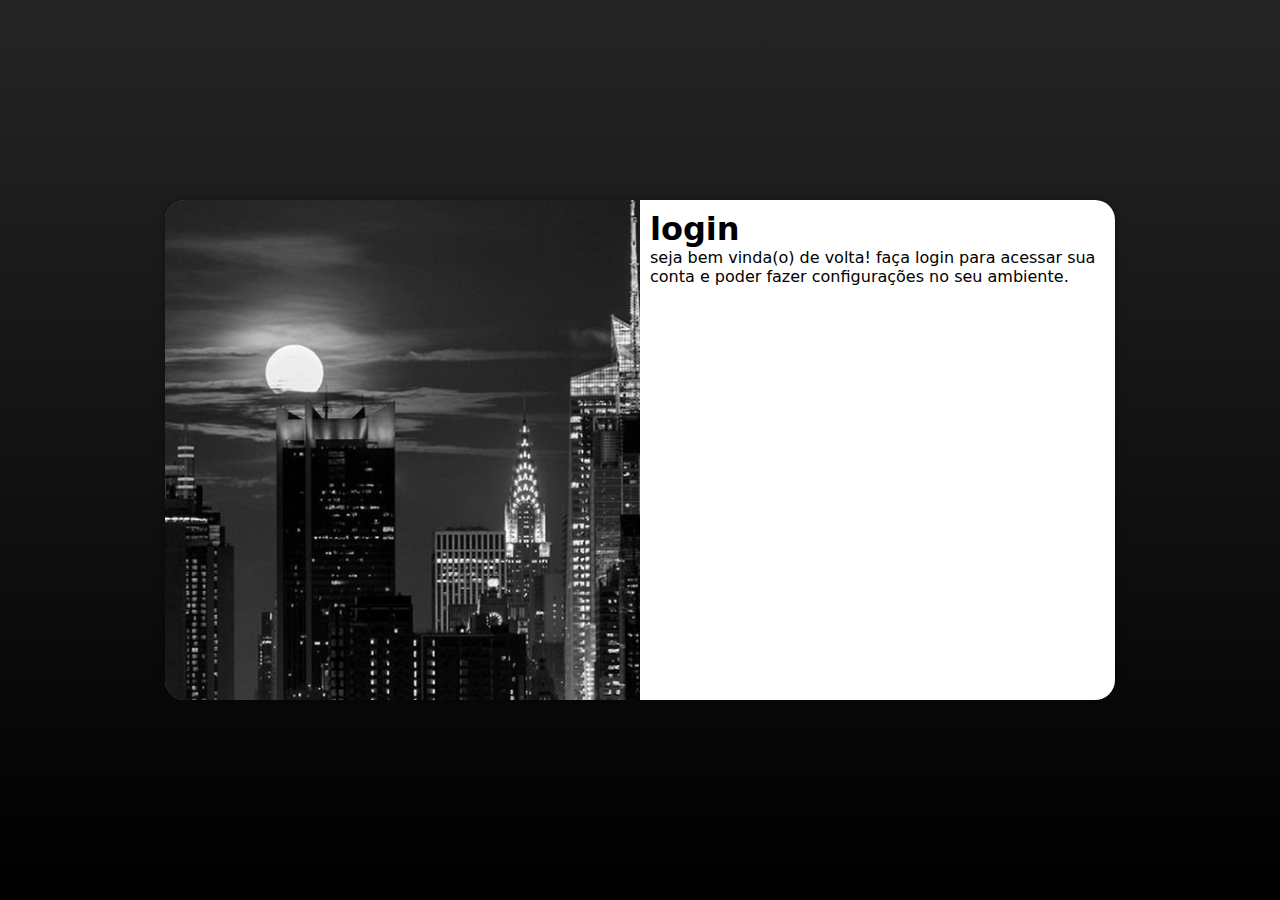
==== correcao/new.html @ 09bc35a5 "outras medias + flexibilidade" ====
<!DOCTYPE html>
<html lang="pt-br">

<head>
    <meta charset="UTF-8">
    <meta name="viewport" content="width=device-width, initial-scale=1.0">
    <title>new login | </title>
    <link rel="stylesheet" href="style.css">
    <link rel="stylesheet" href="media-query.css">
</head>

<body>
    <main>
        <section id="login">
            <div id="image"></div>

            <div id="iform">
                <h1>login</h1>
                <p>seja bem vinda(o) de volta! faça login para acessar sua conta e
                    poder fazer configurações no seu ambiente.</p>
                <form action="login.php" method="post">

                </form>
            </div>
        </section>
    </main>
</body>

</html>
---- correcao/style.css ----
@charset "UTF-8";

* {
    font-family: system-ui, -apple-system, BlinkMacSystemFont, 'Segoe UI', Roboto, Oxygen, Ubuntu, Cantarell, 'Open Sans', 'Helvetica Neue', sans-serif;
    padding: 0px;
    margin: 0px;
    box-sizing: border-box;
}

body,
html {
    background-color: rgb(17, 17, 17);
    height: 100vh;
    width: 100vw;
}

main {
    position: relative;
    height: 100vh;
    width: 100vw;
}

section#login {
    position: absolute;
    top: 50%;
    left: 50%;
    transform: translate(-50%, -50%);

    background-color: white;
    width: 250px;
    height: 500px;
    border-radius: 20px;
    overflow: hidden;
    box-shadow: 0px 0px 10px rgba(0, 0, 0, 0.350);

    /* gasta pra crl essa anim */
    transition: width .5s, heigth .5s;
    transition-timing-function: ease;
    
}

section#login>div#image {
    display: block;
    background: black url('../images/city.jpg') no-repeat center center;
    background-size: cover;
    height: 200px;
}

section#login>div#iform {
    display: block;
    padding: 10px;
}
---- correcao/media-query.css ----
@charset "UTF-8";

@media screen and (min-width: 768px) and (max-width: 992px) {
    body {
        background-image: linear-gradient(to top, black, rgb(37, 37, 37));
    }

    section#login {
        width: 80vw;
    }

    section#login > div#image {
        float: left;
        width: 30%;
        height: 100%;

    }

    section#login > div#iform {
        float: right;
        width: 70%;
    }
}

@media screen and (min-width: 992px) {
    body {
        background-image: linear-gradient(to top, black, rgb(37, 37, 37));
    }
    
    section#login {
        width: 950px;
    }

    section#login > div#image {
        float: left;
        width: 50%;
        height: 100%;

    }

    section#login > div#iform {
        float: right;
        width: 50%;
    }
}
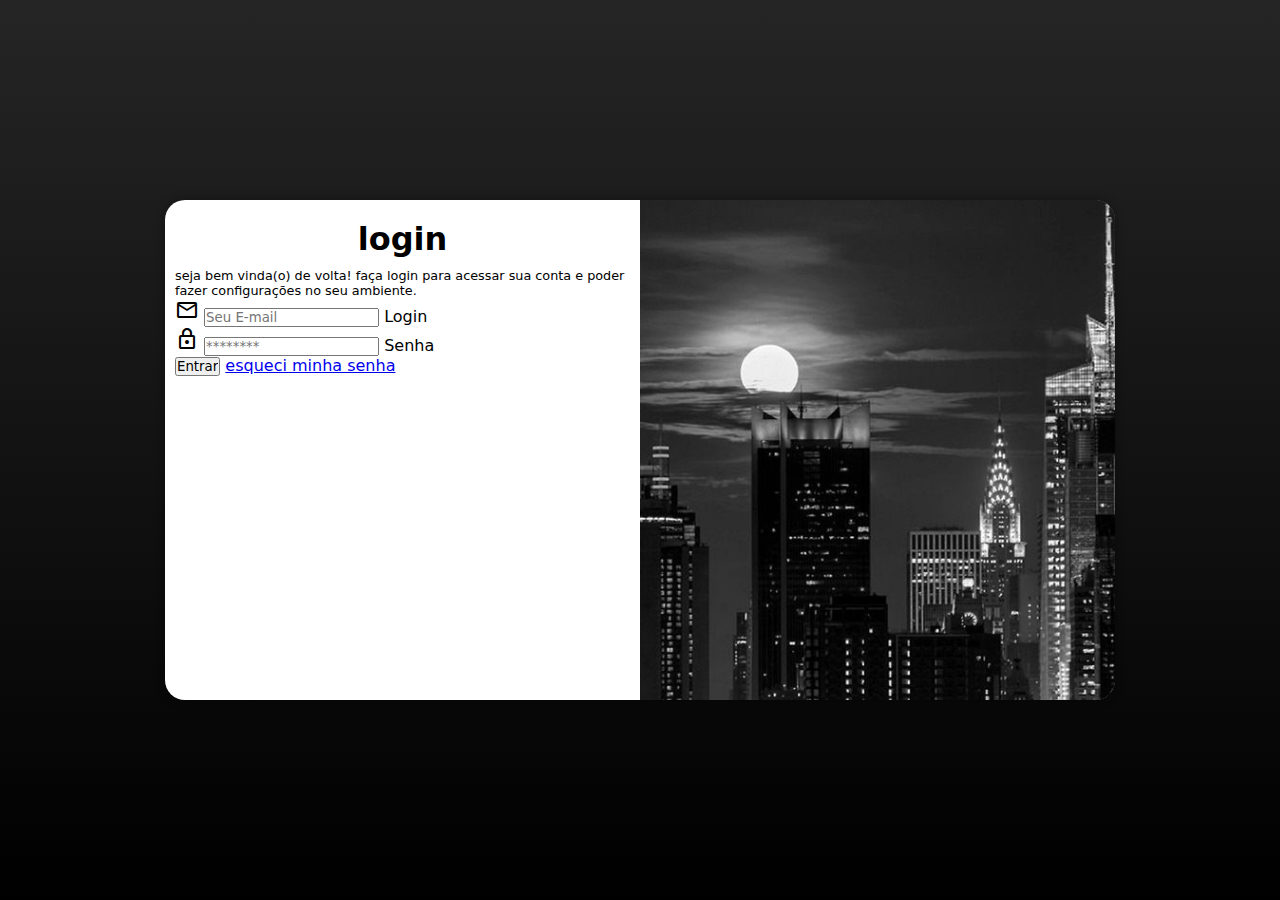
==== commit 0ce994b5: "add form" ====
--- a/correcao/new.html
+++ b/correcao/new.html
@@ -7,6 +7,8 @@
     <title>new login | </title>
     <link rel="stylesheet" href="style.css">
     <link rel="stylesheet" href="media-query.css">
+    <link rel="stylesheet"
+        href="https://fonts.googleapis.com/css2?family=Material+Symbols+Outlined:opsz,wght,FILL,GRAD@20..48,100..700,0..1,-50..200" />
 </head>
 
 <body>
@@ -18,8 +20,23 @@
                 <h1>login</h1>
                 <p>seja bem vinda(o) de volta! faça login para acessar sua conta e
                     poder fazer configurações no seu ambiente.</p>
-                <form action="login.php" method="post">
+                <form action="login.php" method="post" autocomplete="on">
 
+                    <div id="campo">
+                        <span class="material-symbols-outlined">mail</span>
+                        <input type="text" name="login" id="ilogin" placeholder="Seu E-mail" autocomplete="email"
+                            required maxlength="30">
+                        <label for="ilogin">Login</label>
+                    </div>
+
+                    <div id="campo">
+                        <span class="material-symbols-outlined">lock</span>
+                        <input type="password" name="senha" id="isenha" placeholder="********"
+                            autocomplete="current-password" required minlength="8" maxlength="20">
+                        <label for="isenha">Senha</label>
+                    </div>
+                    <input type="submit" value="Entrar">
+                    <a href="#" target="_blank">esqueci minha senha</a>
                 </form>
             </div>
         </section>
--- a/correcao/style.css
+++ b/correcao/style.css
@@ -49,4 +49,12 @@
 section#login>div#iform {
     display: block;
     padding: 10px;
+}
+
+section#login>div#iform>h1 {
+    text-align: center;
+    padding: 10px;
+}
+section#login>div#iform>p {
+    font-size: 0.8em;
 }--- a/correcao/media-query.css
+++ b/correcao/media-query.css
@@ -32,14 +32,18 @@
     }
 
     section#login > div#image {
-        float: left;
+        float: right;
         width: 50%;
         height: 100%;
 
     }
 
     section#login > div#iform {
-        float: right;
+        float: left;
         width: 50%;
     }
+
+    section#login>div#iform>h1 {
+        font-size: 2em;
+    }
 }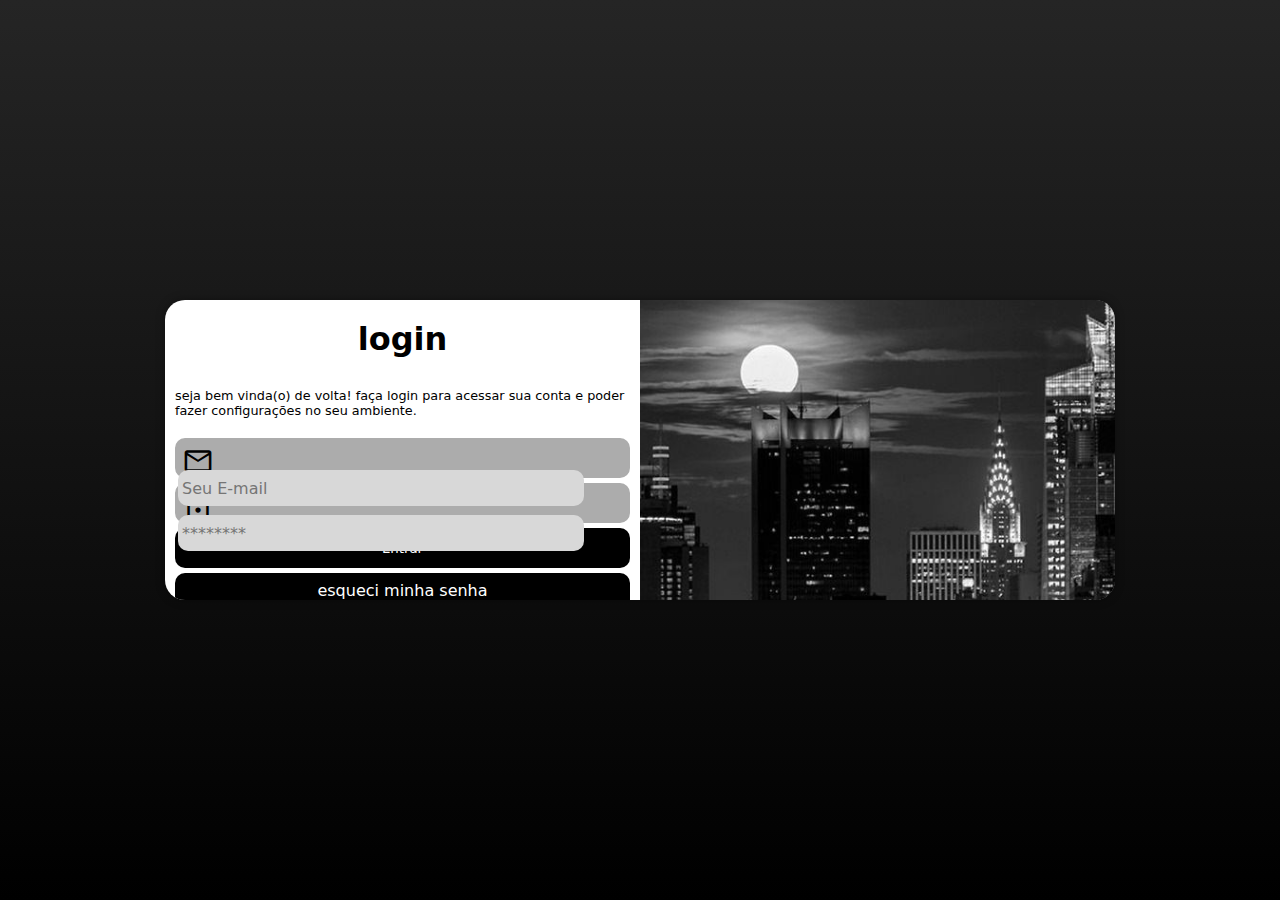
==== commit dcf56254: "login finalizado" ====
--- a/correcao/new.html
+++ b/correcao/new.html
@@ -22,21 +22,21 @@
                     poder fazer configurações no seu ambiente.</p>
                 <form action="login.php" method="post" autocomplete="on">
 
-                    <div id="campo">
+                    <div class="campo">
                         <span class="material-symbols-outlined">mail</span>
                         <input type="text" name="login" id="ilogin" placeholder="Seu E-mail" autocomplete="email"
                             required maxlength="30">
                         <label for="ilogin">Login</label>
                     </div>
 
-                    <div id="campo">
+                    <div class="campo">
                         <span class="material-symbols-outlined">lock</span>
                         <input type="password" name="senha" id="isenha" placeholder="********"
                             autocomplete="current-password" required minlength="8" maxlength="20">
                         <label for="isenha">Senha</label>
                     </div>
                     <input type="submit" value="Entrar">
-                    <a href="#" target="_blank">esqueci minha senha</a>
+                    <a href="#" target="_blank" class="botao">esqueci minha senha</a>
                 </form>
             </div>
         </section>
--- a/correcao/style.css
+++ b/correcao/style.css
@@ -24,19 +24,20 @@
     position: absolute;
     top: 50%;
     left: 50%;
-    transform: translate(-50%, -50%);
 
     background-color: white;
-    width: 250px;
+    width: 260px;
     height: 500px;
     border-radius: 20px;
     overflow: hidden;
     box-shadow: 0px 0px 10px rgba(0, 0, 0, 0.350);
 
+    transform: translate(-50%, -50%);
+
     /* gasta pra crl essa anim */
     transition: width .5s, heigth .5s;
     transition-timing-function: ease;
-    
+
 }
 
 section#login>div#image {
@@ -55,6 +56,74 @@
     text-align: center;
     padding: 10px;
 }
+
 section#login>div#iform>p {
     font-size: 0.8em;
+}
+
+form>input[type=submit],
+.botao {
+    display: block;
+    width: 100%;
+    height: 40px;
+    border: none;
+    background-color: black;
+    color: white;
+    border-radius: 10px;
+    transition: background-color .2s;
+    transition-timing-function: cubic-bezier(0.895, 0.03, 0.685, 0.22);
+}
+
+form>input[type=submit]:hover,
+.botao:hover {
+
+    background-color: rgb(48, 48, 48);
+    cursor: pointer;
+}
+
+form>div.campo {
+    display: block;
+    width: 100%;
+    height: 40px;
+    border-radius: 10px;
+    margin: 5px 0px;
+
+    background-color: rgb(172, 172, 172);
+    border: 2px solid rgb(172, 172, 172);
+}
+
+div.campo>span {
+    /* background-color: pink; */
+    font-size: 2em;
+    width: 40px;
+    padding: 5px;
+}
+
+div.campo>input {
+    background-color: rgb(216, 216, 216);
+    font-size: 1em;
+    width: calc(100% - 45px);
+    height: 100%;
+    border: none;
+    border-radius: 10px;
+    padding: 4px;
+    transform: translate(1px, -12px);
+}
+
+/* quando o capo esta focado/digitando no input */
+div.campo>input:focus-within {
+    background-color: white;
+    border: none;
+
+}
+
+div.campo>label {
+    display: none;
+}
+
+.botao {
+    padding-top: 8px;
+    margin-top: 5px;
+    text-align: center;
+    text-decoration: none;
 }--- a/correcao/media-query.css
+++ b/correcao/media-query.css
@@ -1,5 +1,6 @@
 @charset "UTF-8";
 
+/* tablet config */
 @media screen and (min-width: 768px) and (max-width: 992px) {
     body {
         background-image: linear-gradient(to top, black, rgb(37, 37, 37));
@@ -7,6 +8,7 @@
 
     section#login {
         width: 80vw;
+        height: 285px;
     }
 
     section#login > div#image {
@@ -22,6 +24,7 @@
     }
 }
 
+/* pc+ config */
 @media screen and (min-width: 992px) {
     body {
         background-image: linear-gradient(to top, black, rgb(37, 37, 37));
@@ -29,6 +32,7 @@
     
     section#login {
         width: 950px;
+        height: 300px;
     }
 
     section#login > div#image {
@@ -46,4 +50,9 @@
     section#login>div#iform>h1 {
         font-size: 2em;
     }
+
+    div#iform>p{
+        margin: 20px 0px;
+    }
+    
 }